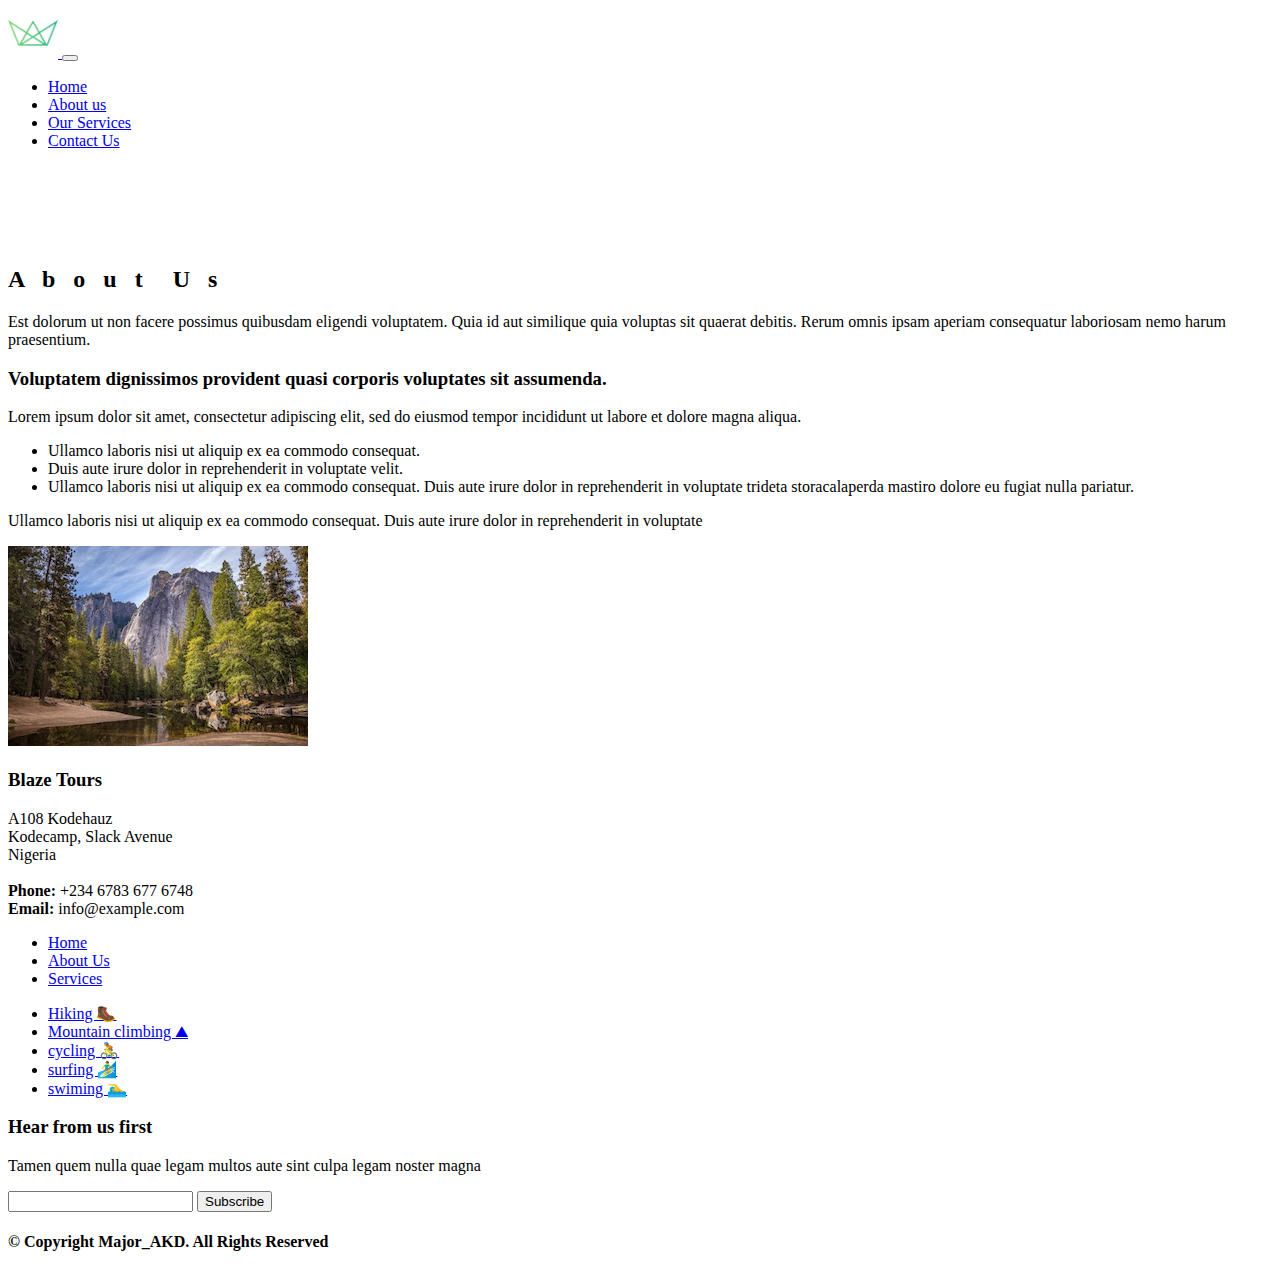
==== about.html @ d407db3e "first commit" ====
<!doctype html>
<html lang="en">
  <head>
    <!-- Required meta tags -->
    <meta charset="utf-8">
    <meta name="viewport" content="width=device-width, initial-scale=1">

    <!-- Bootstrap CSS -->
    <link href="https://cdn.jsdelivr.net/npm/bootstrap@5.0.2/dist/css/bootstrap.min.css" rel="stylesheet" integrity="sha384-EVSTQN3/azprG1Anm3QDgpJLIm9Nao0Yz1ztcQTwFspd3yD65VohhpuuCOmLASjC" crossorigin="anonymous">
    <link rel="stylesheet" href="./style.css" />
    <link rel="stylesheet" href="https://cdn.jsdelivr.net/npm/bootstrap-icons@1.11.3/font/bootstrap-icons.min.css">
    <title>Tours</title>
  </head>
  <body>
    <nav class="navbar navbar-expand-lg navbar-light bg-gradient bg-success sticky-top">
        <div class="container-fluid">
          <a class="navbar-brand bg-white" href="#">
            <img src="./img/favicon.png" alt="logo" width="50px" height="50px">         
         </a>
          <button class="navbar-toggler" type="button" data-bs-toggle="collapse" data-bs-target="#navbarSupportedContent" aria-controls="navbarSupportedContent" aria-expanded="false" aria-label="Toggle navigation">
            <span class="navbar-toggler-icon"></span>
          </button>
          <div class="collapse navbar-collapse" id="navbarSupportedContent">
            <ul class="navbar-nav ms-auto">
              <li class="nav-item">
                <a class="nav-link active text-light" aria-current="page" href="index.html">Home</a>
              </li>
              <li class="nav-item">
                <a class="nav-link text-light" href="#">About us</a>
              </li>
              <li class="nav-item">
                <a class="nav-link text-light" href="services.html">Our Services</a>
              </li>
              <li class="nav-item">
                <a class="nav-link text-light" href="contact.html">Contact Us</a>
              </li>   
            </ul>        
          </div>
        </div>
      </nav>

      <!--first section begins-->
      <section class="bg-light">
        <div class="container">
          <div class="upGap-smaller">
            <h2 class="text-center">A &nbsp; b &nbsp; o &nbsp; u &nbsp; t   &nbsp;&nbsp;&nbsp; U &nbsp; s</h2>
            <p>Est dolorum ut non facere possimus quibusdam eligendi voluptatem. Quia id aut similique quia voluptas sit quaerat debitis. Rerum omnis ipsam aperiam consequatur laboriosam nemo harum praesentium. </p>
          </div>
          <div class="row">
            <div class="col-md-6 order-2 order-lg-1">
              <h3>Voluptatem dignissimos provident quasi corporis voluptates sit assumenda.</h3>
              <p class="fst-italic">
                Lorem ipsum dolor sit amet, consectetur adipiscing elit, sed do eiusmod tempor incididunt ut labore et dolore
                magna aliqua.
              </p>
              <ul>
                <li>Ullamco laboris nisi ut aliquip ex ea commodo consequat.</li>
                <li>Duis aute irure dolor in reprehenderit in voluptate velit.</li>
                <li>Ullamco laboris nisi ut aliquip ex ea commodo consequat. Duis aute irure dolor in reprehenderit in voluptate trideta storacalaperda mastiro dolore eu fugiat nulla pariatur.</li>
              </ul>
              <p>
                Ullamco laboris nisi ut aliquip ex ea commodo consequat. Duis aute irure dolor in reprehenderit in voluptate
              </p>
            </div>
            <div class="col-md-6 order-1 order-lg-2">
              <img src="./img/nat-1.jpg" class="img-fluid" alt="nature">
            </div>
          </div>
          
  
        </div>
      </section>
      <!--end of first section-->

  
           

    <!--footer section-->
    <footer class="bg-success bg-gradient">
    <div class="container">
      <div class="row pt-5 ">
        <div class="col-md-4 col-lg-3">
          <h3>Blaze Tours</h3>
          <p>A108 Kodehauz
          </br>Kodecamp, Slack Avenue
          </br>Nigeria
          </br></br>
          <b>Phone: </b>+234 6783 677 6748<br>
          <b>Email: </b>info@example.com</p>
        </div>
        <div class="col-md-4 col-lg-2">
          <ul>
            <li><a href="#" class="text-decoration-none px-2 text-white">Home</a></li>
            <li><a href="#" class="text-decoration-none px-2 text-white">About Us</a></li>
            <li><a href="#" class="text-decoration-none px-2 text-white">Services</a></li>
          </ul>

        </div>
        <div class="col-md-4 col-lg-3">
          <ul>
            <li><a href="#" class="text-decoration-none px-2 link-success text-white">Hiking 🥾 </a></li>
            <li><a href="#" class="text-decoration-none px-2 link-success text-white">Mountain climbing ⛰ </a></li>
            <li><a href="#" class="text-decoration-none px-2 link-success text-white">cycling 🚴 </a></li>
            <li><a href="#" class="text-decoration-none px-2 link-success text-white">surfing 🏄‍♂️ </a></li>
            <li><a href="#" class="text-decoration-none px-2 link-success text-white">swiming 🏊‍♂️ </a></li>
          </ul>
        </div>
        <div class="col-lg-4 col-md-6 pb-4">
          <h3>Hear from us first</h3>
          <p>Tamen quem nulla quae legam multos aute sint culpa legam noster magna</p>
          <form>
            <input type="email" />
            <input type="button" value="Subscribe"></input>
          </form>
        </div>
        <h4 class="fs-6 text-center">&copy; Copyright <b>Major_AKD.</b> All Rights Reserved</h4>
      </div>        
    </div>
    </footer>
    <script src="https://cdn.jsdelivr.net/npm/bootstrap@5.0.2/dist/js/bootstrap.bundle.min.js" integrity="sha384-MrcW6ZMFYlzcLA8Nl+NtUVF0sA7MsXsP1UyJoMp4YLEuNSfAP+JcXn/tWtIaxVXM" crossorigin="anonymous"></script>
    <script src="https://cdn.jsdelivr.net/npm/@popperjs/core@2.9.2/dist/umd/popper.min.js" integrity="sha384-IQsoLXl5PILFhosVNubq5LC7Qb9DXgDA9i+tQ8Zj3iwWAwPtgFTxbJ8NT4GN1R8p" crossorigin="anonymous"></script>
    <script src="https://cdn.jsdelivr.net/npm/bootstrap@5.0.2/dist/js/bootstrap.min.js" integrity="sha384-cVKIPhGWiC2Al4u+LWgxfKTRIcfu0JTxR+EQDz/bgldoEyl4H0zUF0QKbrJ0EcQF" crossorigin="anonymous"></script>
   
  </body>
</html>
---- style.css ----
.major, .min {
    letter-spacing:  1.4rem;
}

.major {
    padding-top: 90px;  
}
/**for the third section**/
.upGap {
    padding-top: 9rem;
}

.upGap-smaller {
    padding-top: 5rem;
}

/**for the fifth section image spacing**/
.ending-space {
    padding-right: 2rem !important;
} 

@media (max-width: 768px) {
    .upGap {
        padding-top: 3rem;
    }

    .upGap-smaller {
        padding-top: 4rem;
    }
}
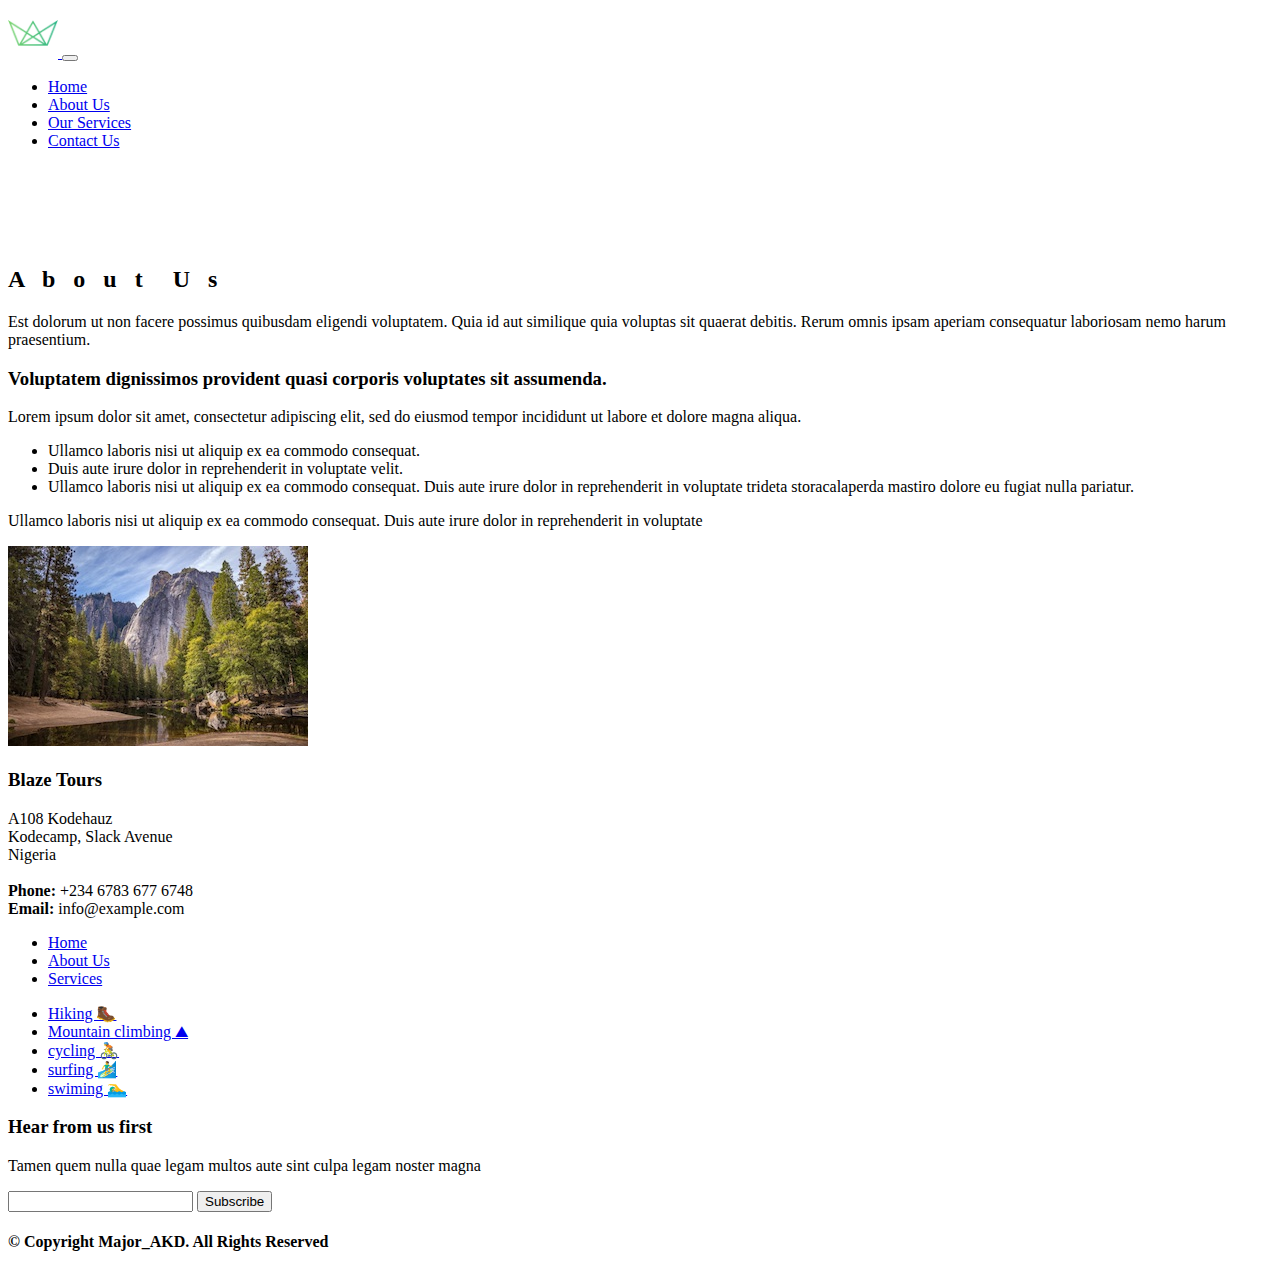
==== commit 4cf1668e: "second commit with new changes" ====
--- a/about.html
+++ b/about.html
@@ -26,7 +26,7 @@
                 <a class="nav-link active text-light" aria-current="page" href="index.html">Home</a>
               </li>
               <li class="nav-item">
-                <a class="nav-link text-light" href="#">About us</a>
+                <a class="nav-link text-light" href="#">About Us</a>
               </li>
               <li class="nav-item">
                 <a class="nav-link text-light" href="services.html">Our Services</a>
